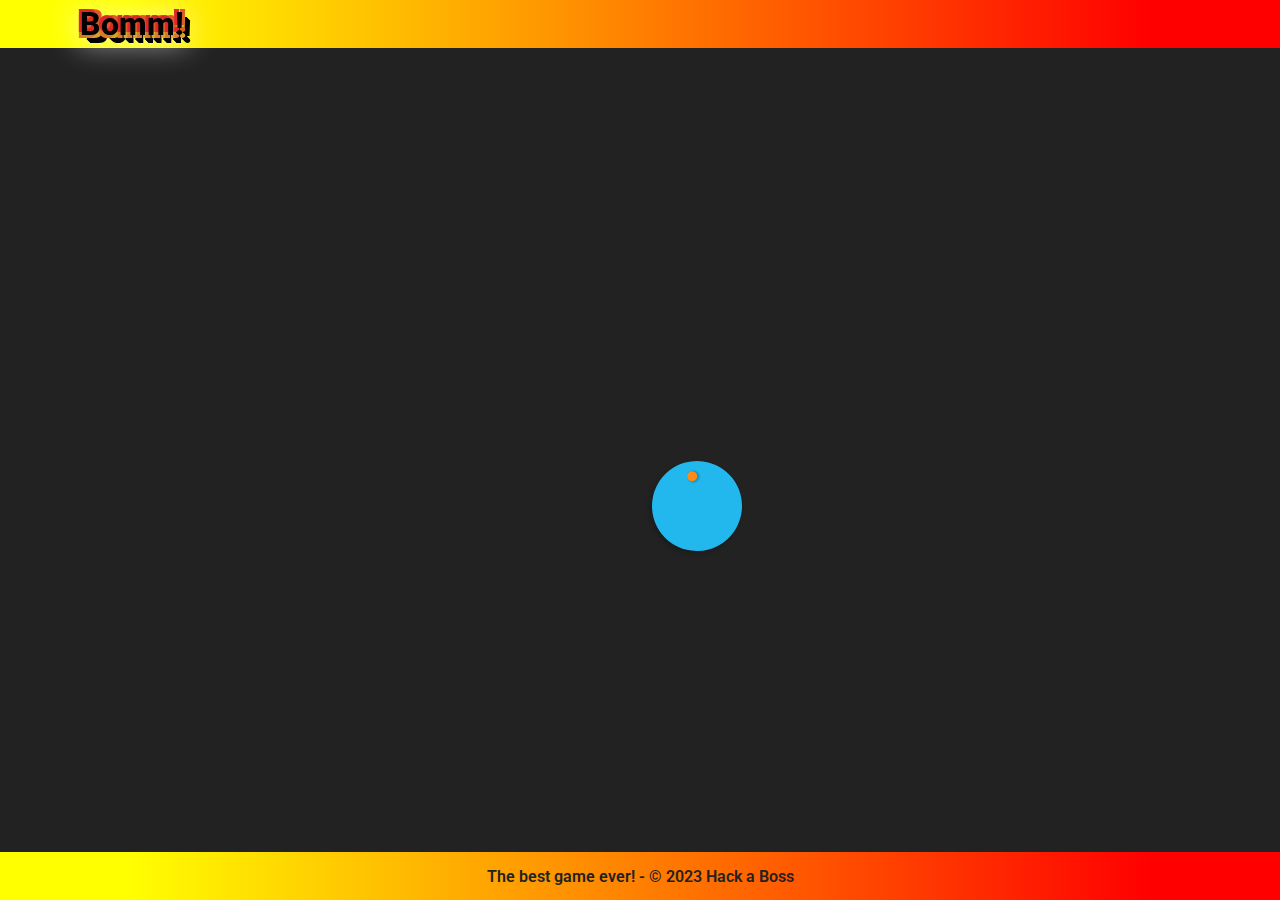
==== quiz-game.html @ 2586dd27 "fix routes" ====
<!DOCTYPE html>
<html lang="en">

<head>
  <meta charset="UTF-8">
  <meta http-equiv="X-UA-Compatible" content="IE=edge">
  <meta name="viewport" content="width=device-width, initial-scale=1.0">
  <link rel="icon" type="image/x-icon" href="img/logo.svg">
  <link rel="stylesheet" href="css/quiz-game.css">
  <title>QUIZ GAME | BOMM</title>
</head>

<body>
  <header id="logo">
    <a href="index.html">
      <img src="img/bomba.png" alt="">
      <h1>Bomm!</h1>
    </a>
  </header>

  <main>
    <section>
      <div class="finalScore"></div>
      <h3 class="textScore"></h3>
    </section>
  </main>

  <footer>
    The best game ever! - &copy; 2023 Hack a Boss
  </footer>

  <script src="js/script.js"></script>
</body>

</html>
---- css/quiz-game.css ----
@import url('https://fonts.googleapis.com/css2?family=Roboto:ital,wght@0,100;0,300;0,400;0,500;0,700;0,900;1,100;1,300;1,400;1,500;1,700;1,900&family=Rubik+80s+Fade&display=swap');

/***********************/
/******* GENERAL *******/
/***********************/
:root {
  --principal-color: #222222;
  --secondary-color: #ffffff;
  --tertiary-color: #ff8b17;
  --linear-gradient: linear-gradient(to left, red, yellow) 1;
  --background-gradient: linear-gradient(90deg, yellow 10%, red 90%);
  --filter-shadow: drop-shadow(-2px 2px 15px #ffffff96);
  --title-shadow:
    -3px -3px 0 #db2929,
    3px -3px 0 #db5b29,
    -3px 3px 0 #db7929,
    3px 3px 0 #dba329,
    5px 5px 0 #000,
    6px 6px 0 #000,
    7px 7px 0 #000,
    8px 8px 0 #000;
}

* {
  margin: 0;
  padding: 0;
  box-sizing: border-box;
}

a {
  text-decoration: none;
  display: flex;
  justify-content: center;
  align-items: center;
  color: var(--secondary-color);
}

body {
  height: 100vh;
  font-family: 'Roboto', sans-serif;
  background-color: var(--principal-color);
  color: var(--secondary-color);
  display: grid;
  grid-template-columns: 100%;
  grid-template-rows: 3rem auto 3rem;
  grid-template-areas:
    "header"
    "main"
    "footer";
}

header,
main,
footer {
  display: flex;
  justify-content: center;
  align-items: center;
}

/**********************/
/******* HEADER *******/
/**********************/
header {
  grid-area: header;
  display: flex;
  justify-content: flex-start;
  padding: 0 2rem;
  background: var(--background-gradient);
}

header img {
  width: 3rem;
  margin-bottom: 4px;
  filter: var(--filter-shadow);
}

header h1 {
  color: #000000;
  font-weight: 800;
  font-size: 2rem;
  text-shadow: var(--title-shadow);
  filter: var(--filter-shadow);
}

/********************/
/******* MAIN *******/
/********************/
main {
  grid-area: main;
  display: grid;
}

span {
  display: flex;
  justify-content: flex-start;
  align-items: center;
  margin: 3rem 1rem;
  margin-bottom: 0;
}

section {
  position: relative;
  width: auto;
  display: grid;
  margin: 2rem;
}

.finalScore {
  text-align: center;
  font-size: 4rem;
}


.finalScore button {
  width: 14rem;
  padding: 1.3rem;
  margin: 3rem;
  cursor: pointer;
  border: none;
  font-size: 1.6rem;
  color: var(--secondary-color);
  font-weight: bold;
  position: relative;
  border-radius: 1rem;
  background-color: #000000;
}

.finalScore button:hover {
  background-color: #cf620991;
  transition: 500ms;
}

.finalScore button::before {
  content: "";
  position: absolute;
  top: 0;
  left: 0;
  z-index: -1;
  width: 100%;
  height: 100%;
  background: linear-gradient(45deg, #ff0000, #ff6100, #ffff00, #ff6100, #ff0000, #ff6100, #ffff00, #ff6100);
  background-size: 800%;
  border-radius: 0.5rem;
  filter: blur(8px);
  animation: glowing 20s linear infinite;
}

@keyframes glowing {
  0% {
    background-position: 0 0;
  }

  50% {
    background-position: 400% 0;
  }

  100% {
    background-position: 0 0;
  }
}

/***** article "questions cards" *****/
section article header {
  min-height: 120px;
  display: flex;
  justify-content: center;
  align-items: center;
  text-align: right;
  text-align: center;
  font-size: 1.2rem;
  padding: 2rem;
  padding-left: 6.5rem;
  gap: 1rem;
  border: none;
  background: var(--tertiary-color);
}

.textScore {
  position: absolute;
  display: flex;
  justify-content: center;
  align-items: center;
  text-align: center;
  font-size: 1.4rem;
  border-radius: 100px;
  width: 90px;
  height: 90px;
  margin-top: 0.5em;
  margin-left: calc(1em - 10px);
  rotate: -15deg;
  background-color: #22b8ee;
  box-shadow: -3px 2px 5px 0px rgba(0, 0, 0, 0.2);

}

.textScore::before {
  content: "";
  position: absolute;
  padding: 5px;
  margin-bottom: 60px;
  margin-left: 5px;
  border-radius: 100px;
  background-color: var(--tertiary-color);
  rotate: -15deg;
  box-shadow: 1px 1px 2px 1px rgba(0, 0, 0, 0.2);
}

.textScore::after {
  content: "";
  width: 100px;
  height: 100px;
  background-image: url(img/pushpin.svg);
  background-repeat: no-repeat;
  position: absolute;
  margin-bottom: 55px;
  margin-left: 100px;
}

section article main {
  min-width: 10rem;
  min-height: 300px;
  display: grid;
  background: #474546;
}

section article main .questions {
  display: grid;
  gap: 1rem;
  padding: 1rem;
}

section article button {
  min-height: 4rem;
  min-width: 350px;
  font-size: 1.2rem;
  font-weight: bold;
  padding: 1rem;
  border: none;
  background-color: #22b8ee;
  color: var(--secondary-color);
}

article button:hover {
  background-color: #ffa440;
  cursor: pointer;
  transition: 300ms;
}

section article main figure {
  display: flex;
  justify-content: center;
  align-items: center;
}

section article main figure img {
  width: 100%;
  height: 100%;
  padding: 0 1rem 1rem 1rem;
}

/**********************/
/******* FOOTER *******/
/**********************/
footer {
  grid-area: footer;
  font-weight: 600;
  color: var(--principal-color);
  background: var(--background-gradient);
}

/*********************/
/******* MEDIA *******/
/*********************/
@media (min-width: 600px) {
  article {
    max-width: 900px;
  }

  article main {
    display: grid;
    grid-template-columns: repeat(2, 1fr);
  }

  section article main .questions {
    justify-content: center;
    align-items: center;
  }

  section article main figure {
    display: flex;
    justify-content: center;
    align-items: center;
  }

  section article main figure img {
    padding: 1rem;
    max-width: 349px;
    max-height: 349px;
  }
}

@media (min-width: 1024px) {
  section article header h2 {
    font-size: 2rem;
  }

  section article main .questions {
    padding-left: 4rem;
    padding-top: 2rem;
    padding-bottom: 2rem;
  }

  section article button {
    min-width: 400px;
    font-size: 1.4rem;
  }

  section article main figure img {
    padding: 1rem;
    max-width: 355px;
    max-height: 355px;
  }
}
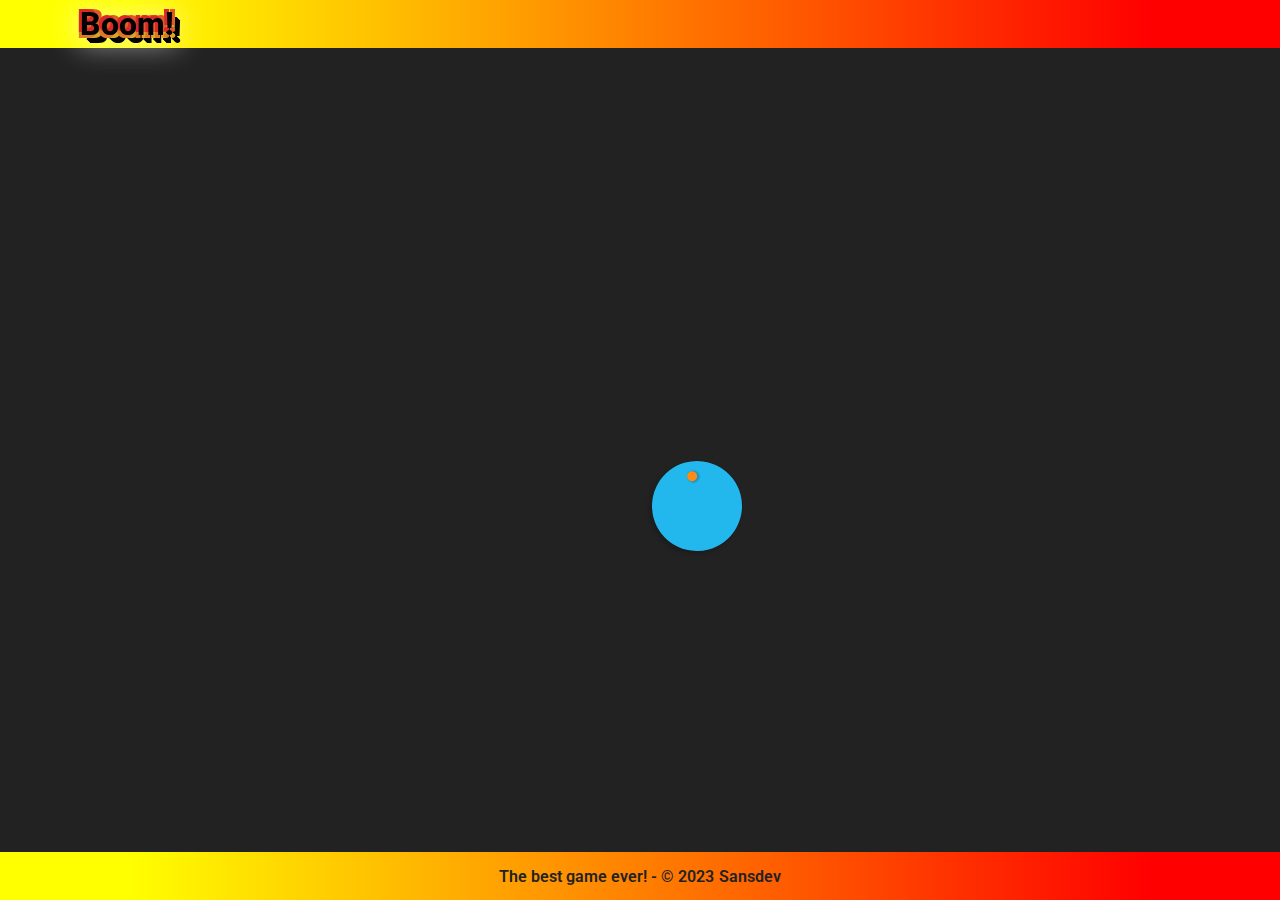
==== commit 7ae180db: "change copy" ====
--- a/quiz-game.html
+++ b/quiz-game.html
@@ -1,35 +1,33 @@
 <!DOCTYPE html>
 <html lang="en">
+  <head>
+    <meta charset="UTF-8" />
+    <meta http-equiv="X-UA-Compatible" content="IE=edge" />
+    <meta name="viewport" content="width=device-width, initial-scale=1.0" />
+    <link rel="icon" type="image/x-icon" href="img/logo.svg" />
+    <link rel="stylesheet" href="css/quiz-game.css" />
+    <title>BOOM | QUIZ GAME</title>
+  </head>
 
-<head>
-  <meta charset="UTF-8">
-  <meta http-equiv="X-UA-Compatible" content="IE=edge">
-  <meta name="viewport" content="width=device-width, initial-scale=1.0">
-  <link rel="icon" type="image/x-icon" href="img/logo.svg">
-  <link rel="stylesheet" href="css/quiz-game.css">
-  <title>QUIZ GAME | BOMM</title>
-</head>
+  <body>
+    <header id="logo">
+      <a href="index.html">
+        <img src="img/bomba.png" alt="" />
+        <h1>Boom!</h1>
+      </a>
+    </header>
 
-<body>
-  <header id="logo">
-    <a href="index.html">
-      <img src="img/bomba.png" alt="">
-      <h1>Bomm!</h1>
-    </a>
-  </header>
+    <main>
+      <section>
+        <div class="finalScore"></div>
+        <h3 class="textScore"></h3>
+      </section>
+    </main>
 
-  <main>
-    <section>
-      <div class="finalScore"></div>
-      <h3 class="textScore"></h3>
-    </section>
-  </main>
+    <footer>
+      <p>The best game ever! - &copy; 2023 <a href="https://www.sandraerentxun.dev/">Sansdev</a></p>
+    </footer>
 
-  <footer>
-    The best game ever! - &copy; 2023 Hack a Boss
-  </footer>
-
-  <script src="js/script.js"></script>
-</body>
-
-</html>+    <script src="js/script.js"></script>
+  </body>
+</html>
--- a/css/quiz-game.css
+++ b/css/quiz-game.css
@@ -1,4 +1,4 @@
-@import url('https://fonts.googleapis.com/css2?family=Roboto:ital,wght@0,100;0,300;0,400;0,500;0,700;0,900;1,100;1,300;1,400;1,500;1,700;1,900&family=Rubik+80s+Fade&display=swap');
+@import url("https://fonts.googleapis.com/css2?family=Roboto:ital,wght@0,100;0,300;0,400;0,500;0,700;0,900;1,100;1,300;1,400;1,500;1,700;1,900&family=Rubik+80s+Fade&display=swap");
 
 /***********************/
 /******* GENERAL *******/
@@ -10,15 +10,7 @@
   --linear-gradient: linear-gradient(to left, red, yellow) 1;
   --background-gradient: linear-gradient(90deg, yellow 10%, red 90%);
   --filter-shadow: drop-shadow(-2px 2px 15px #ffffff96);
-  --title-shadow:
-    -3px -3px 0 #db2929,
-    3px -3px 0 #db5b29,
-    -3px 3px 0 #db7929,
-    3px 3px 0 #dba329,
-    5px 5px 0 #000,
-    6px 6px 0 #000,
-    7px 7px 0 #000,
-    8px 8px 0 #000;
+  --title-shadow: -3px -3px 0 #db2929, 3px -3px 0 #db5b29, -3px 3px 0 #db7929, 3px 3px 0 #dba329, 5px 5px 0 #000, 6px 6px 0 #000, 7px 7px 0 #000, 8px 8px 0 #000;
 }
 
 * {
@@ -37,7 +29,7 @@
 
 body {
   height: 100vh;
-  font-family: 'Roboto', sans-serif;
+  font-family: "Roboto", sans-serif;
   background-color: var(--principal-color);
   color: var(--secondary-color);
   display: grid;
@@ -109,7 +101,6 @@
   text-align: center;
   font-size: 4rem;
 }
-
 
 .finalScore button {
   width: 14rem;
@@ -190,7 +181,6 @@
   rotate: -15deg;
   background-color: #22b8ee;
   box-shadow: -3px 2px 5px 0px rgba(0, 0, 0, 0.2);
-
 }
 
 .textScore::before {
@@ -209,7 +199,7 @@
   content: "";
   width: 100px;
   height: 100px;
-  background-image: url(img/pushpin.svg);
+  background-image: url(../img/pushpin.svg);
   background-repeat: no-repeat;
   position: absolute;
   margin-bottom: 55px;
@@ -268,6 +258,20 @@
   background: var(--background-gradient);
 }
 
+footer p {
+  display: flex;
+  gap: 5px;
+}
+
+footer p a {
+  color: var(--principal-color);
+  transition: color 0.3s;
+}
+
+footer p a:hover {
+  color: var(--secondary-color);
+}
+
 /*********************/
 /******* MEDIA *******/
 /*********************/
@@ -320,4 +324,4 @@
     max-width: 355px;
     max-height: 355px;
   }
-}+}
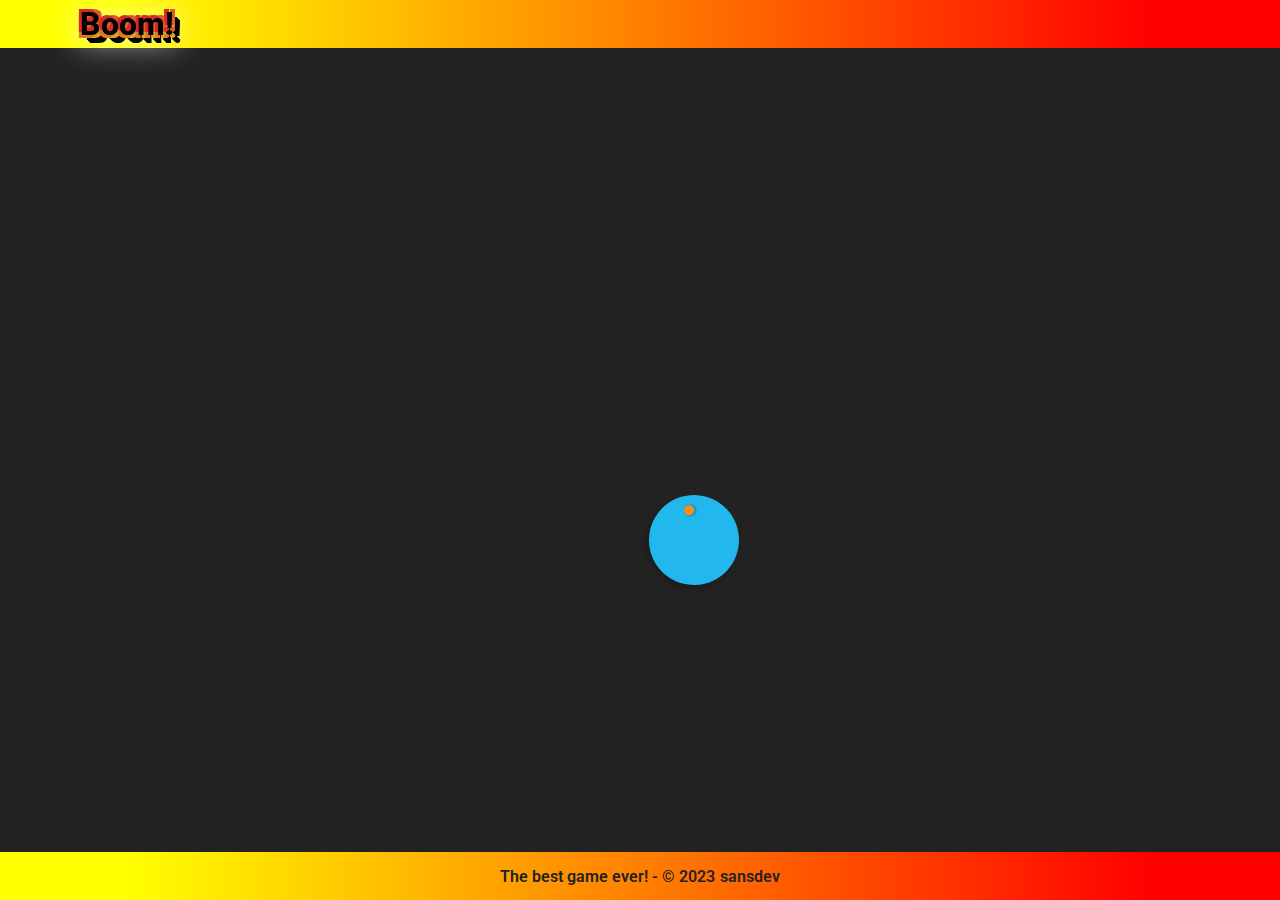
==== commit 3c1483a4: "fix errors" ====
--- a/quiz-game.html
+++ b/quiz-game.html
@@ -1,33 +1,36 @@
 <!DOCTYPE html>
 <html lang="en">
-  <head>
-    <meta charset="UTF-8" />
-    <meta http-equiv="X-UA-Compatible" content="IE=edge" />
-    <meta name="viewport" content="width=device-width, initial-scale=1.0" />
-    <link rel="icon" type="image/x-icon" href="img/logo.svg" />
-    <link rel="stylesheet" href="css/quiz-game.css" />
-    <title>BOOM | QUIZ GAME</title>
-  </head>
+	<head>
+		<meta charset="UTF-8" />
+		<meta http-equiv="X-UA-Compatible" content="IE=edge" />
+		<meta name="viewport" content="width=device-width, initial-scale=1.0" />
+		<link rel="icon" type="image/x-icon" href="img/logo.svg" />
+		<link rel="stylesheet" href="css/quiz-game.css" />
+		<title>BOOM | QUIZ GAME</title>
+	</head>
 
-  <body>
-    <header id="logo">
-      <a href="index.html">
-        <img src="img/bomba.png" alt="" />
-        <h1>Boom!</h1>
-      </a>
-    </header>
+	<body>
+		<header id="logo">
+			<a href="index.html">
+				<img src="img/bomba.png" alt="" />
+				<h1>Boom!</h1>
+			</a>
+		</header>
 
-    <main>
-      <section>
-        <div class="finalScore"></div>
-        <h3 class="textScore"></h3>
-      </section>
-    </main>
+		<main>
+			<section>
+				<div class="timer"></div>
+				<div class="finalScore"></div>
+				<h3 class="textScore"></h3>
+			</section>
+		</main>
 
-    <footer>
-      <p>The best game ever! - &copy; 2023 <a href="https://www.sandraerentxun.dev/">Sansdev</a></p>
-    </footer>
+		
 
-    <script src="js/script.js"></script>
-  </body>
+		<footer>
+			<p>The best game ever! - &copy; 2023 <a href="https://www.sandraerentxun.dev/">sansdev</a></p>
+		</footer>
+
+		<script src="js/script.js"></script>
+	</body>
 </html>
--- a/css/quiz-game.css
+++ b/css/quiz-game.css
@@ -4,324 +4,332 @@
 /******* GENERAL *******/
 /***********************/
 :root {
-  --principal-color: #222222;
-  --secondary-color: #ffffff;
-  --tertiary-color: #ff8b17;
-  --linear-gradient: linear-gradient(to left, red, yellow) 1;
-  --background-gradient: linear-gradient(90deg, yellow 10%, red 90%);
-  --filter-shadow: drop-shadow(-2px 2px 15px #ffffff96);
-  --title-shadow: -3px -3px 0 #db2929, 3px -3px 0 #db5b29, -3px 3px 0 #db7929, 3px 3px 0 #dba329, 5px 5px 0 #000, 6px 6px 0 #000, 7px 7px 0 #000, 8px 8px 0 #000;
+	--principal-color: #222222;
+	--secondary-color: #ffffff;
+	--tertiary-color: #ff8b17;
+	--linear-gradient: linear-gradient(to left, red, yellow) 1;
+	--background-gradient: linear-gradient(90deg, yellow 10%, red 90%);
+	--filter-shadow: drop-shadow(-2px 2px 15px #ffffff96);
+	--title-shadow: -3px -3px 0 #db2929, 3px -3px 0 #db5b29, -3px 3px 0 #db7929, 3px 3px 0 #dba329, 5px 5px 0 #000, 6px 6px 0 #000, 7px 7px 0 #000,
+		8px 8px 0 #000;
 }
 
 * {
-  margin: 0;
-  padding: 0;
-  box-sizing: border-box;
+	margin: 0;
+	padding: 0;
+	box-sizing: border-box;
 }
 
 a {
-  text-decoration: none;
-  display: flex;
-  justify-content: center;
-  align-items: center;
-  color: var(--secondary-color);
+	text-decoration: none;
+	display: flex;
+	justify-content: center;
+	align-items: center;
+	color: var(--secondary-color);
 }
 
 body {
-  height: 100vh;
-  font-family: "Roboto", sans-serif;
-  background-color: var(--principal-color);
-  color: var(--secondary-color);
-  display: grid;
-  grid-template-columns: 100%;
-  grid-template-rows: 3rem auto 3rem;
-  grid-template-areas:
-    "header"
-    "main"
-    "footer";
+	height: 100vh;
+	font-family: "Roboto", sans-serif;
+	background-color: var(--principal-color);
+	color: var(--secondary-color);
+	display: grid;
+	grid-template-columns: 100%;
+	grid-template-rows: 3rem auto 3rem;
+	grid-template-areas:
+		"header"
+		"main"
+		"footer";
 }
 
 header,
 main,
 footer {
-  display: flex;
-  justify-content: center;
-  align-items: center;
+	display: flex;
+	justify-content: center;
+	align-items: center;
 }
 
 /**********************/
 /******* HEADER *******/
 /**********************/
 header {
-  grid-area: header;
-  display: flex;
-  justify-content: flex-start;
-  padding: 0 2rem;
-  background: var(--background-gradient);
+	grid-area: header;
+	display: flex;
+	justify-content: flex-start;
+	padding: 0 2rem;
+	background: var(--background-gradient);
 }
 
 header img {
-  width: 3rem;
-  margin-bottom: 4px;
-  filter: var(--filter-shadow);
+	width: 3rem;
+	margin-bottom: 4px;
+	filter: var(--filter-shadow);
 }
 
 header h1 {
-  color: #000000;
-  font-weight: 800;
-  font-size: 2rem;
-  text-shadow: var(--title-shadow);
-  filter: var(--filter-shadow);
+	color: #000000;
+	font-weight: 800;
+	font-size: 2rem;
+	text-shadow: var(--title-shadow);
+	filter: var(--filter-shadow);
 }
 
 /********************/
 /******* MAIN *******/
 /********************/
 main {
-  grid-area: main;
-  display: grid;
+	grid-area: main;
+	display: grid;
 }
 
 span {
-  display: flex;
-  justify-content: flex-start;
-  align-items: center;
-  margin: 3rem 1rem;
-  margin-bottom: 0;
+	display: flex;
+	justify-content: flex-start;
+	align-items: center;
+	margin: 3rem 1rem;
+	margin-bottom: 0;
 }
 
 section {
-  position: relative;
-  width: auto;
-  display: grid;
-  margin: 2rem;
+	position: relative;
+	width: auto;
+	display: grid;
+	margin: 2rem;
+}
+
+.timer{
+	width: 100%; 
+	height: 10px;
+	transition: width 1s linear;
+	background-color: green;
 }
 
 .finalScore {
-  text-align: center;
-  font-size: 4rem;
+	text-align: center;
+	font-size: 4rem;
 }
 
 .finalScore button {
-  width: 14rem;
-  padding: 1.3rem;
-  margin: 3rem;
-  cursor: pointer;
-  border: none;
-  font-size: 1.6rem;
-  color: var(--secondary-color);
-  font-weight: bold;
-  position: relative;
-  border-radius: 1rem;
-  background-color: #000000;
+	width: 14rem;
+	padding: 1.3rem;
+	margin: 3rem;
+	cursor: pointer;
+	border: none;
+	font-size: 1.6rem;
+	color: var(--secondary-color);
+	font-weight: bold;
+	position: relative;
+	border-radius: 1rem;
+	background-color: #000000;
 }
 
 .finalScore button:hover {
-  background-color: #cf620991;
-  transition: 500ms;
+	background-color: #cf620991;
+	transition: 500ms;
 }
 
 .finalScore button::before {
-  content: "";
-  position: absolute;
-  top: 0;
-  left: 0;
-  z-index: -1;
-  width: 100%;
-  height: 100%;
-  background: linear-gradient(45deg, #ff0000, #ff6100, #ffff00, #ff6100, #ff0000, #ff6100, #ffff00, #ff6100);
-  background-size: 800%;
-  border-radius: 0.5rem;
-  filter: blur(8px);
-  animation: glowing 20s linear infinite;
+	content: "";
+	position: absolute;
+	top: 0;
+	left: 0;
+	z-index: -1;
+	width: 100%;
+	height: 100%;
+	background: linear-gradient(45deg, #ff0000, #ff6100, #ffff00, #ff6100, #ff0000, #ff6100, #ffff00, #ff6100);
+	background-size: 800%;
+	border-radius: 0.5rem;
+	filter: blur(8px);
+	animation: glowing 20s linear infinite;
 }
 
 @keyframes glowing {
-  0% {
-    background-position: 0 0;
-  }
-
-  50% {
-    background-position: 400% 0;
-  }
-
-  100% {
-    background-position: 0 0;
-  }
+	0% {
+		background-position: 0 0;
+	}
+
+	50% {
+		background-position: 400% 0;
+	}
+
+	100% {
+		background-position: 0 0;
+	}
 }
 
 /***** article "questions cards" *****/
 section article header {
-  min-height: 120px;
-  display: flex;
-  justify-content: center;
-  align-items: center;
-  text-align: right;
-  text-align: center;
-  font-size: 1.2rem;
-  padding: 2rem;
-  padding-left: 6.5rem;
-  gap: 1rem;
-  border: none;
-  background: var(--tertiary-color);
+	min-height: 120px;
+	display: flex;
+	justify-content: center;
+	align-items: center;
+	text-align: right;
+	text-align: center;
+	font-size: 1.2rem;
+	padding: 2rem;
+	padding-left: 6.5rem;
+	gap: 1rem;
+	border: none;
+	background: var(--tertiary-color);
 }
 
 .textScore {
-  position: absolute;
-  display: flex;
-  justify-content: center;
-  align-items: center;
-  text-align: center;
-  font-size: 1.4rem;
-  border-radius: 100px;
-  width: 90px;
-  height: 90px;
-  margin-top: 0.5em;
-  margin-left: calc(1em - 10px);
-  rotate: -15deg;
-  background-color: #22b8ee;
-  box-shadow: -3px 2px 5px 0px rgba(0, 0, 0, 0.2);
+	position: absolute;
+	display: flex;
+	justify-content: center;
+	align-items: center;
+	text-align: center;
+	font-size: 1.2rem;
+	border-radius: 100px;
+	width: 90px;
+	height: 90px;
+	margin-top: 2.6em;
+	margin-left: calc(1em - 10px);
+	rotate: -15deg;
+	background-color: #22b8ee;
+	box-shadow: -3px 2px 5px 0px rgba(0, 0, 0, 0.2);
 }
 
 .textScore::before {
-  content: "";
-  position: absolute;
-  padding: 5px;
-  margin-bottom: 60px;
-  margin-left: 5px;
-  border-radius: 100px;
-  background-color: var(--tertiary-color);
-  rotate: -15deg;
-  box-shadow: 1px 1px 2px 1px rgba(0, 0, 0, 0.2);
+	content: "";
+	position: absolute;
+	padding: 5px;
+	margin-bottom: 60px;
+	margin-left: 5px;
+	border-radius: 100px;
+	background-color: var(--tertiary-color);
+	rotate: -15deg;
+	box-shadow: 1px 1px 2px 1px rgba(0, 0, 0, 0.2);
 }
 
 .textScore::after {
-  content: "";
-  width: 100px;
-  height: 100px;
-  background-image: url(../img/pushpin.svg);
-  background-repeat: no-repeat;
-  position: absolute;
-  margin-bottom: 55px;
-  margin-left: 100px;
+	content: "";
+	width: 100px;
+	height: 100px;
+	background-image: url(../img/pushpin.svg);
+	background-repeat: no-repeat;
+	position: absolute;
+	margin-bottom: 55px;
+	margin-left: 100px;
 }
 
 section article main {
-  min-width: 10rem;
-  min-height: 300px;
-  display: grid;
-  background: #474546;
+	min-width: 10rem;
+	min-height: 300px;
+	display: grid;
+	background: #474546;
 }
 
 section article main .questions {
-  display: grid;
-  gap: 1rem;
-  padding: 1rem;
+	display: grid;
+	gap: 1rem;
+	padding: 1rem;
 }
 
 section article button {
-  min-height: 4rem;
-  min-width: 350px;
-  font-size: 1.2rem;
-  font-weight: bold;
-  padding: 1rem;
-  border: none;
-  background-color: #22b8ee;
-  color: var(--secondary-color);
+	min-height: 4rem;
+	min-width: 350px;
+	font-size: 1.2rem;
+	font-weight: bold;
+	padding: 1rem;
+	border: none;
+	background-color: #22b8ee;
+	color: var(--secondary-color);
 }
 
 article button:hover {
-  background-color: #ffa440;
-  cursor: pointer;
-  transition: 300ms;
+	background-color: #ffa440;
+	cursor: pointer;
+	transition: 300ms;
 }
 
 section article main figure {
-  display: flex;
-  justify-content: center;
-  align-items: center;
+	display: flex;
+	justify-content: center;
+	align-items: center;
 }
 
 section article main figure img {
-  width: 100%;
-  height: 100%;
-  padding: 0 1rem 1rem 1rem;
+	width: 100%;
+	height: 100%;
+	padding: 0 1rem 1rem 1rem;
 }
 
 /**********************/
 /******* FOOTER *******/
 /**********************/
 footer {
-  grid-area: footer;
-  font-weight: 600;
-  color: var(--principal-color);
-  background: var(--background-gradient);
+	grid-area: footer;
+	font-weight: 600;
+	color: var(--principal-color);
+	background: var(--background-gradient);
 }
 
 footer p {
-  display: flex;
-  gap: 5px;
+	display: flex;
+	gap: 5px;
 }
 
 footer p a {
-  color: var(--principal-color);
-  transition: color 0.3s;
+	color: var(--principal-color);
+	transition: color 0.3s;
 }
 
 footer p a:hover {
-  color: var(--secondary-color);
+	color: var(--secondary-color);
 }
 
 /*********************/
 /******* MEDIA *******/
 /*********************/
 @media (min-width: 600px) {
-  article {
-    max-width: 900px;
-  }
-
-  article main {
-    display: grid;
-    grid-template-columns: repeat(2, 1fr);
-  }
-
-  section article main .questions {
-    justify-content: center;
-    align-items: center;
-  }
-
-  section article main figure {
-    display: flex;
-    justify-content: center;
-    align-items: center;
-  }
-
-  section article main figure img {
-    padding: 1rem;
-    max-width: 349px;
-    max-height: 349px;
-  }
+	article {
+		max-width: 900px;
+	}
+
+	article main {
+		display: grid;
+		grid-template-columns: repeat(2, 1fr);
+	}
+
+	section article main .questions {
+		justify-content: center;
+		align-items: center;
+	}
+
+	section article main figure {
+		display: flex;
+		justify-content: center;
+		align-items: center;
+	}
+
+	section article main figure img {
+		padding: 1rem;
+		max-width: 349px;
+		max-height: 349px;
+	}
 }
 
 @media (min-width: 1024px) {
-  section article header h2 {
-    font-size: 2rem;
-  }
-
-  section article main .questions {
-    padding-left: 4rem;
-    padding-top: 2rem;
-    padding-bottom: 2rem;
-  }
-
-  section article button {
-    min-width: 400px;
-    font-size: 1.4rem;
-  }
-
-  section article main figure img {
-    padding: 1rem;
-    max-width: 355px;
-    max-height: 355px;
-  }
-}
+	section article header h2 {
+		font-size: 2rem;
+	}
+
+	section article main .questions {
+		padding-left: 4rem;
+		padding-top: 2rem;
+		padding-bottom: 2rem;
+	}
+
+	section article button {
+		min-width: 400px;
+		font-size: 1.4rem;
+	}
+
+	section article main figure img {
+		padding: 1rem;
+		max-width: 355px;
+		max-height: 355px;
+	}
+}
